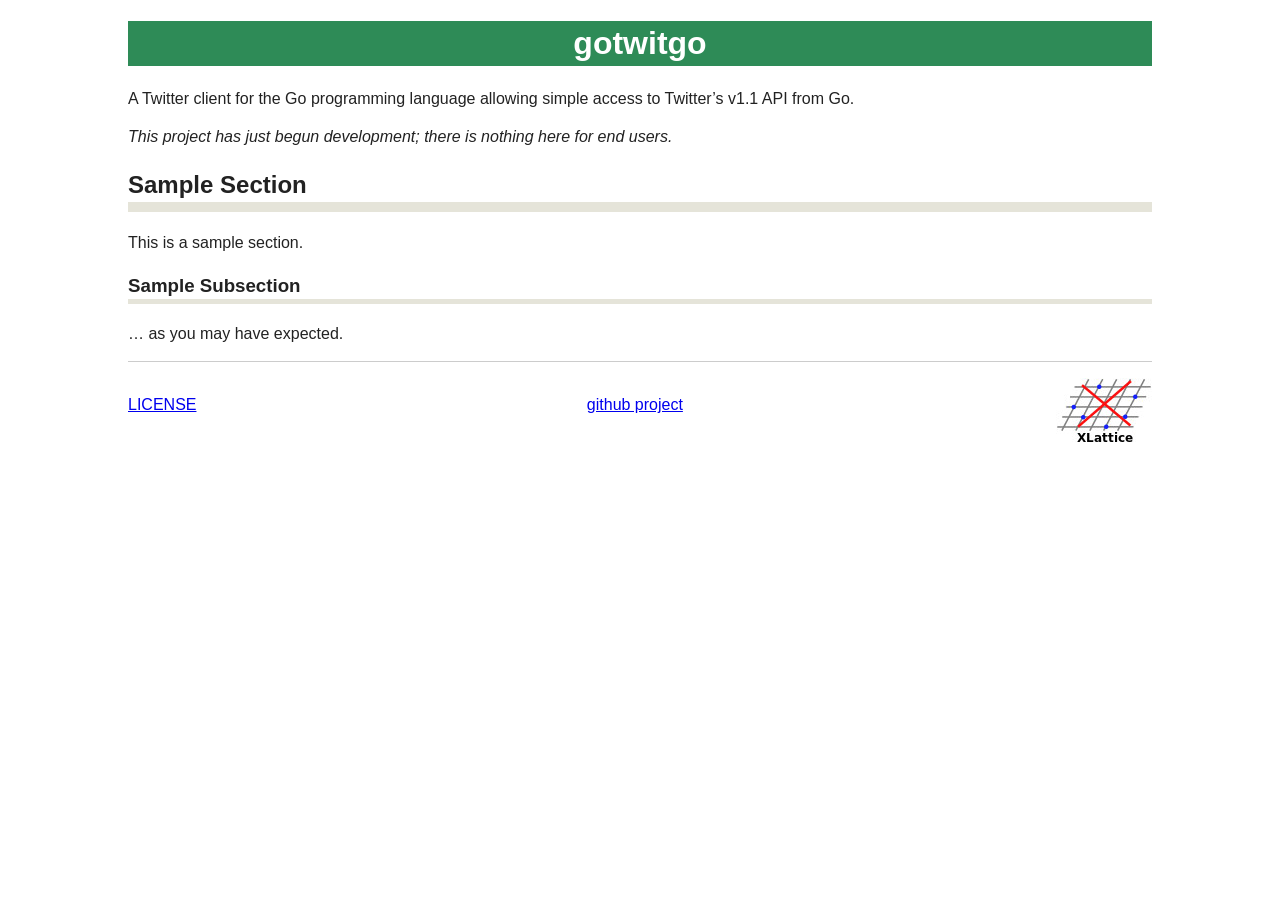
==== index.html @ a44fb595 "enhanced page layout" ====
<!DOCTYPE html PUBLIC "-//W3C//DTD XHTML 1.0 Transitional//EN" "http://www.w3.org/TR/xhtml1/DTD/xhtml1-transitional.dtd">
<html xmlns="http://www.w3.org/1999/xhtml">
<head>
  <title>gotwitgo</title>
  <meta charset="utf-8" />
  <link rel="stylesheet" type="text/css" href="css/main.css" />
  <link rel="stylesheet" type="text/css" href="css/normalize.css" />
  <link rel="stylesheet" type="text/css" href="css/ghp.css" />
</head>
<body>
<div class="content">
<h1>gotwitgo</h1>

<p>A Twitter client for the Go programming language allowing simple
access to Twitter&rsquo;s v1.1 API from Go.</p>

<p><em>This project has just begun development; there is nothing here for end users.</em></p>

<h2>Sample Section</h2>

<p>This is a sample section.</p>

<h3>Sample Subsection</h3>

<p>&hellip; as you may have expected.</p>
  <div class="f">
    <hr />
    <div class="license">
      <p><a href="LICENSE.html">LICENSE</a></p>
    </div>
    <div class="project">
      <p><a href="https://github.com/jddixon/gotwitgo">github project</a></p>
    </div>
    <div class="logo" >
      <a href="http://www.xlattice.org">
      <img src="img/xlattice-2014.jpg" alt="the XLattice Project" style="float: right;" >
      </a>
    </div>
  </div>
</div>
</body>
</html>
---- css/main.css ----
/*! HTML5 Boilerplate v4.3.0 | MIT License | http://h5bp.com/ */

/*
 * What follows is the result of much research on cross-browser styling.
 * Credit left inline and big thanks to Nicolas Gallagher, Jonathan Neal,
 * Kroc Camen, and the H5BP dev community and team.
 */

/* ==========================================================================
   Base styles: opinionated defaults
   ========================================================================== */

html,
button,
input,
select,
textarea {
    color: #222;
}

html {
    font-size: 1em;
    line-height: 1.4;
}

/*
 * Remove text-shadow in selection highlight: h5bp.com/i
 * These selection rule sets have to be separate.
 * Customize the background color to match your design.
 */

::-moz-selection {
    background: #b3d4fc;
    text-shadow: none;
}

::selection {
    background: #b3d4fc;
    text-shadow: none;
}

/*
 * A better looking default horizontal rule
 */

hr {
    display: block;
    height: 1px;
    border: 0;
    border-top: 1px solid #ccc;
    margin: 1em 0;
    padding: 0;
}

/*
 * Remove the gap between images, videos, audio and canvas and the bottom of
 * their containers: h5bp.com/i/440
 */

audio,
canvas,
img,
video {
    vertical-align: middle;
}

/*
 * Remove default fieldset styles.
 */

fieldset {
    border: 0;
    margin: 0;
    padding: 0;
}

/*
 * Allow only vertical resizing of textareas.
 */

textarea {
    resize: vertical;
}

/* ==========================================================================
   Browse Happy prompt
   ========================================================================== */

.browsehappy {
    margin: 0.2em 0;
    background: #ccc;
    color: #000;
    padding: 0.2em 0;
}

/* ==========================================================================
   Author's custom styles
   ========================================================================== */

















/* ==========================================================================
   Helper classes
   ========================================================================== */

/*
 * Image replacement
 */

.ir {
    background-color: transparent;
    border: 0;
    overflow: hidden;
    /* IE 6/7 fallback */
    *text-indent: -9999px;
}

.ir:before {
    content: "";
    display: block;
    width: 0;
    height: 150%;
}

/*
 * Hide from both screenreaders and browsers: h5bp.com/u
 */

.hidden {
    display: none !important;
    visibility: hidden;
}

/*
 * Hide only visually, but have it available for screenreaders: h5bp.com/v
 */

.visuallyhidden {
    border: 0;
    clip: rect(0 0 0 0);
    height: 1px;
    margin: -1px;
    overflow: hidden;
    padding: 0;
    position: absolute;
    width: 1px;
}

/*
 * Extends the .visuallyhidden class to allow the element to be focusable
 * when navigated to via the keyboard: h5bp.com/p
 */

.visuallyhidden.focusable:active,
.visuallyhidden.focusable:focus {
    clip: auto;
    height: auto;
    margin: 0;
    overflow: visible;
    position: static;
    width: auto;
}

/*
 * Hide visually and from screenreaders, but maintain layout
 */

.invisible {
    visibility: hidden;
}

/*
 * Clearfix: contain floats
 *
 * For modern browsers
 * 1. The space content is one way to avoid an Opera bug when the
 *    `contenteditable` attribute is included anywhere else in the document.
 *    Otherwise it causes space to appear at the top and bottom of elements
 *    that receive the `clearfix` class.
 * 2. The use of `table` rather than `block` is only necessary if using
 *    `:before` to contain the top-margins of child elements.
 */

.clearfix:before,
.clearfix:after {
    content: " "; /* 1 */
    display: table; /* 2 */
}

.clearfix:after {
    clear: both;
}

/*
 * For IE 6/7 only
 * Include this rule to trigger hasLayout and contain floats.
 */

.clearfix {
    *zoom: 1;
}

/* ==========================================================================
   EXAMPLE Media Queries for Responsive Design.
   These examples override the primary ('mobile first') styles.
   Modify as content requires.
   ========================================================================== */

@media only screen and (min-width: 35em) {
    /* Style adjustments for viewports that meet the condition */
}

@media print,
       (-o-min-device-pixel-ratio: 5/4),
       (-webkit-min-device-pixel-ratio: 1.25),
       (min-resolution: 120dpi) {
    /* Style adjustments for high resolution devices */
}

/* ==========================================================================
   Print styles.
   Inlined to avoid required HTTP connection: h5bp.com/r
   ========================================================================== */

@media print {
    * {
        background: transparent !important;
        color: #000 !important; /* Black prints faster: h5bp.com/s */
        box-shadow: none !important;
        text-shadow: none !important;
    }

    a,
    a:visited {
        text-decoration: underline;
    }

    a[href]:after {
        content: " (" attr(href) ")";
    }

    abbr[title]:after {
        content: " (" attr(title) ")";
    }

    /*
     * Don't show links for images, or javascript/internal links
     */

    .ir a:after,
    a[href^="javascript:"]:after,
    a[href^="#"]:after {
        content: "";
    }

    pre,
    blockquote {
        border: 1px solid #999;
        page-break-inside: avoid;
    }

    thead {
        display: table-header-group; /* h5bp.com/t */
    }

    tr,
    img {
        page-break-inside: avoid;
    }

    img {
        max-width: 100% !important;
    }

    @page {
        margin: 0.5cm;
    }

    p,
    h2,
    h3 {
        orphans: 3;
        widows: 3;
    }

    h2,
    h3 {
        page-break-after: avoid;
    }
}
---- css/ghp.css ----
div.content {
  /* background-color:#f6f6f6;
  border-left:1px solid bluegrey; 
  border-right:1px solid bluegrey;
  border-top:1px solid bluegrey;
  border-bottom:1px solid bluegrey; */
  width:1024px;
  margin-left:auto; margin-right:auto;
}
div.f { width: 100%; }
div.f div.license { float: left; width:33%; }
div.f div.project { 
    display: inline-block; 
    margin:0 auto; 
    text-align: center;
    width:33%;
}
div.f div.logo { float: right; width:33%;}

/* possible conflicts here*/

h1 { background-color: seagreen;
    color: white;
    text-align: center;
    width: 100%;
}
h2 { border-bottom: solid 10px  #e5e4d9; }
h3 { border-bottom: solid  5px  #e5e4d9; }
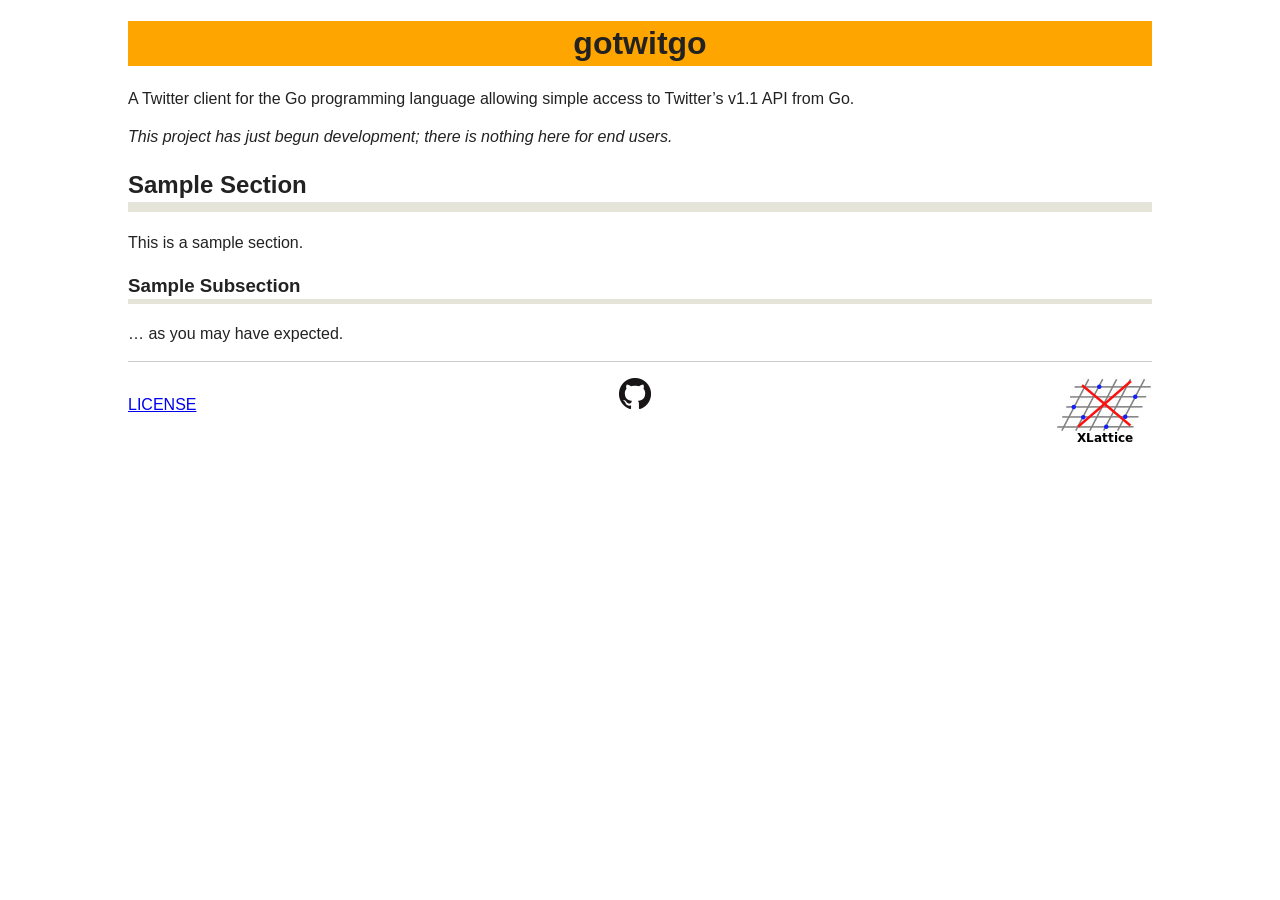
==== commit 0d3b9cf7: "css changes" ====
--- a/index.html
+++ b/index.html
@@ -29,7 +29,10 @@
       <p><a href="LICENSE.html">LICENSE</a></p>
     </div>
     <div class="project">
-      <p><a href="https://github.com/jddixon/gotwitgo">github project</a></p>
+      <a href="https://github.com/jddixon/gotwitgo">      <img src="img/GitHub-Mark-32px.png" 
+        alt="link to project"  
+        style="display: inline-block; margin-left: 0 auto; margin-right: 0 auto">
+       </a>
     </div>
     <div class="logo" >
       <a href="http://www.xlattice.org">
--- a/css/ghp.css
+++ b/css/ghp.css
@@ -8,21 +8,37 @@
   margin-left:auto; margin-right:auto;
 }
 div.f { width: 100%; }
-div.f div.license { float: left; width:33%; }
+div.f div.license { 
+    display:inline-block;
+    width:33%; 
+    float: left; 
+}
 div.f div.project { 
-    display: inline-block; 
-    margin:0 auto; 
+    display:inline-block;
+    width:33%;
+    margin-left: 0 auto;
+    margin-righ: 0 auto;
     text-align: center;
-    width:33%;
 }
-div.f div.logo { float: right; width:33%;}
+div.f div.logo { 
+    display:inline-block;
+    width:33%; 
+    float: right; 
+}
 
-/* possible conflicts here*/
-
-h1 { background-color: seagreen;
-    color: white;
+h1 { 
+    background-color: orange; 
     text-align: center;
     width: 100%;
 }
+.libTop { 
+    color: white;
+    background-color: teal; 
+}
+.appTop { 
+    color: white;
+    background-color: seagreen; 
+}
+
 h2 { border-bottom: solid 10px  #e5e4d9; }
 h3 { border-bottom: solid  5px  #e5e4d9; }
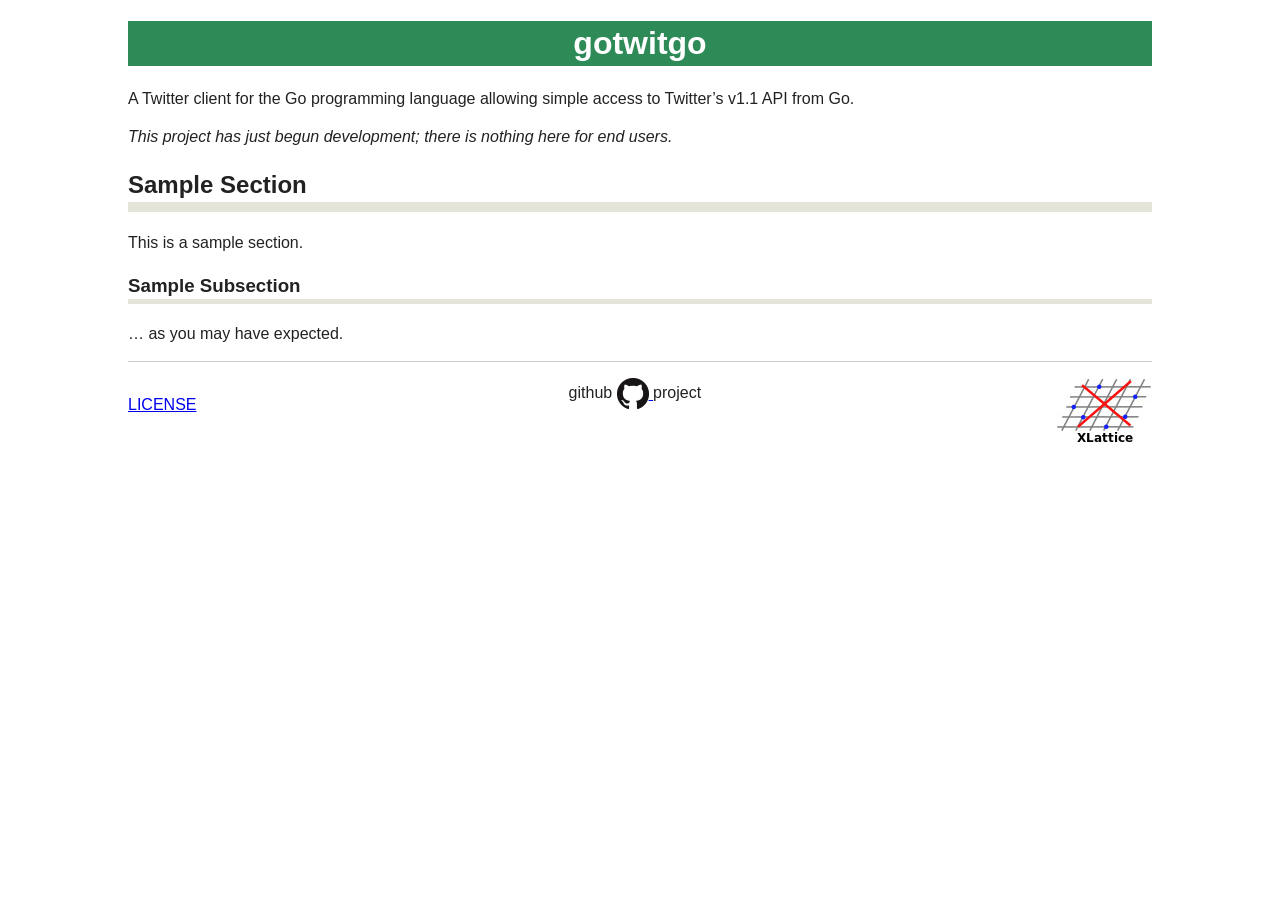
==== commit 0c7e8f91: "standardizing layout" ====
--- a/index.html
+++ b/index.html
@@ -9,7 +9,7 @@
 </head>
 <body>
 <div class="content">
-<h1>gotwitgo</h1>
+<h1 class="appTop">gotwitgo</h1>
 
 <p>A Twitter client for the Go programming language allowing simple
 access to Twitter&rsquo;s v1.1 API from Go.</p>
@@ -29,10 +29,10 @@
       <p><a href="LICENSE.html">LICENSE</a></p>
     </div>
     <div class="project">
-      <a href="https://github.com/jddixon/gotwitgo">      <img src="img/GitHub-Mark-32px.png" 
+      github <a href="https://github.com/jddixon/gotwitgo">      <img src="img/GitHub-Mark-32px.png" 
         alt="link to project"  
         style="display: inline-block; margin-left: 0 auto; margin-right: 0 auto">
-       </a>
+       </a> project
     </div>
     <div class="logo" >
       <a href="http://www.xlattice.org">
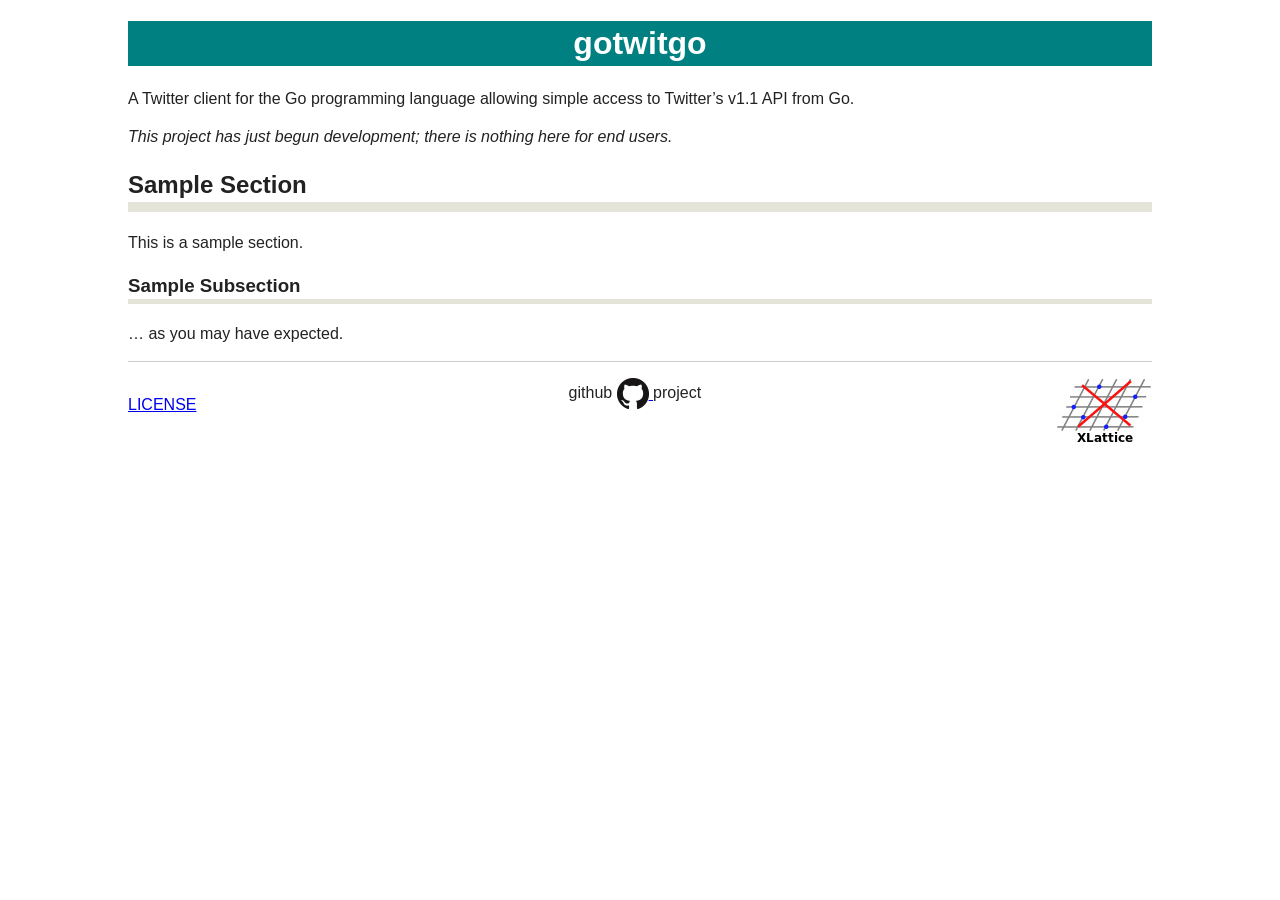
==== commit d78c826c: "ghp: updating license, index.html" ====
--- a/index.html
+++ b/index.html
@@ -9,7 +9,7 @@
 </head>
 <body>
 <div class="content">
-<h1 class="appTop">gotwitgo</h1>
+<h1 class="libTop">gotwitgo</h1>
 
 <p>A Twitter client for the Go programming language allowing simple
 access to Twitter&rsquo;s v1.1 API from Go.</p>
--- a/css/ghp.css
+++ b/css/ghp.css
@@ -3,8 +3,10 @@
   border-left:1px solid bluegrey; 
   border-right:1px solid bluegrey;
   border-top:1px solid bluegrey;
-  border-bottom:1px solid bluegrey; */
+  border-bottom:1px solid bluegrey; 
   width:1024px;
+  */
+  width:80%;
   margin-left:auto; margin-right:auto;
 }
 div.f { width: 100%; }
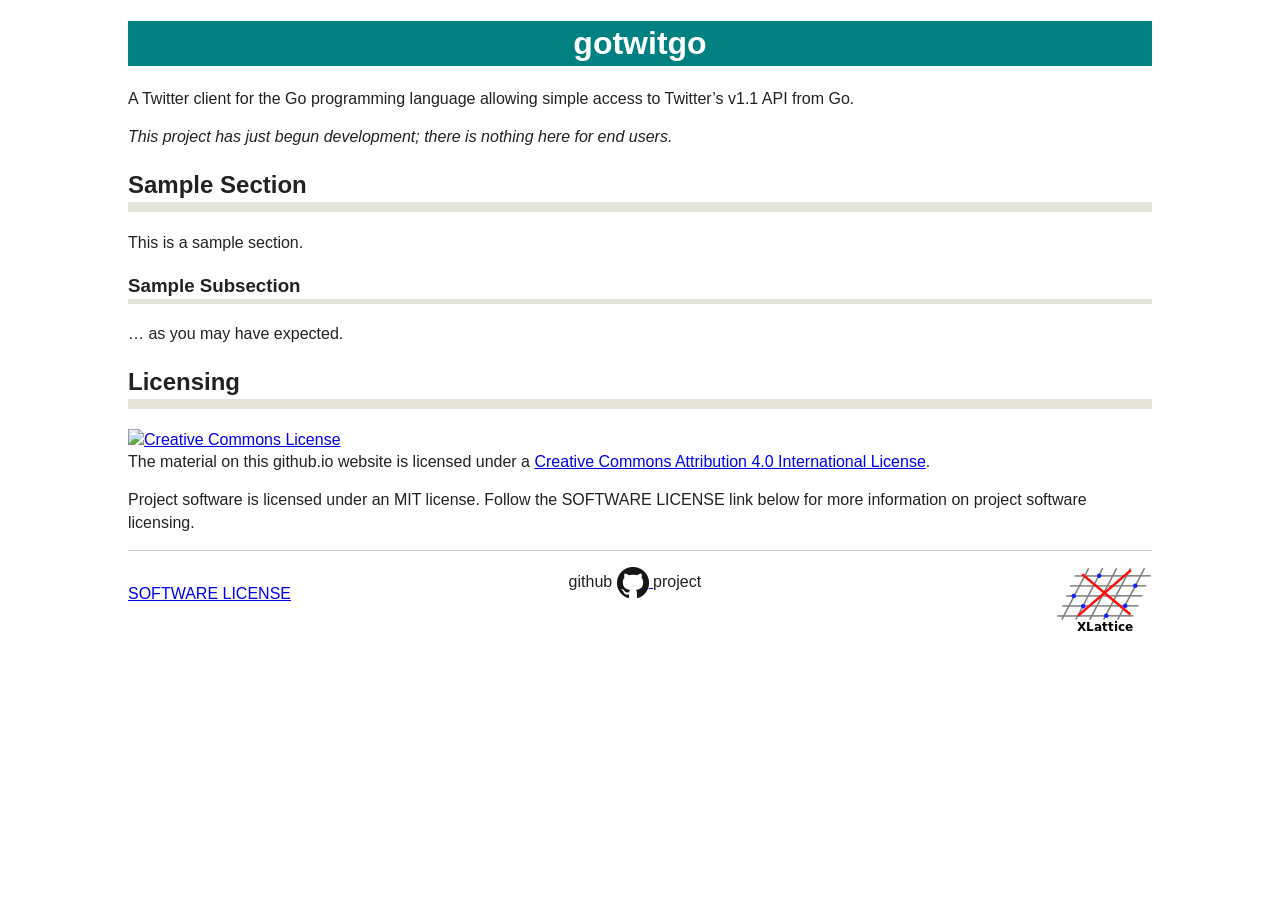
==== commit ed4e374c: "revised licensing, update .gitignnore" ====
--- a/index.html
+++ b/index.html
@@ -23,10 +23,14 @@
 <h3>Sample Subsection</h3>
 
 <p>&hellip; as you may have expected.</p>
-  <div class="f">
+
+<h2>Licensing</h2>
+<p><a rel="license" href="http://creativecommons.org/licenses/by/4.0/"><img alt="Creative Commons License" style="border-width:0" src="https://i.creativecommons.org/l/by/4.0/88x31.png" /></a><br />The material on this github.io website is licensed under a <a rel="license" href="http://creativecommons.org/licenses/by/4.0/">Creative Commons Attribution 4.0 International License</a>.</p>
+<p>Project software is licensed under an MIT license.
+Follow the SOFTWARE LICENSE link below for more information on project software licensing.</p>  <div class="f">
     <hr />
     <div class="license">
-      <p><a href="LICENSE.html">LICENSE</a></p>
+      <p><a href="LICENSE.html">SOFTWARE LICENSE</a></p>
     </div>
     <div class="project">
       github <a href="https://github.com/jddixon/gotwitgo">      <img src="img/GitHub-Mark-32px.png" 
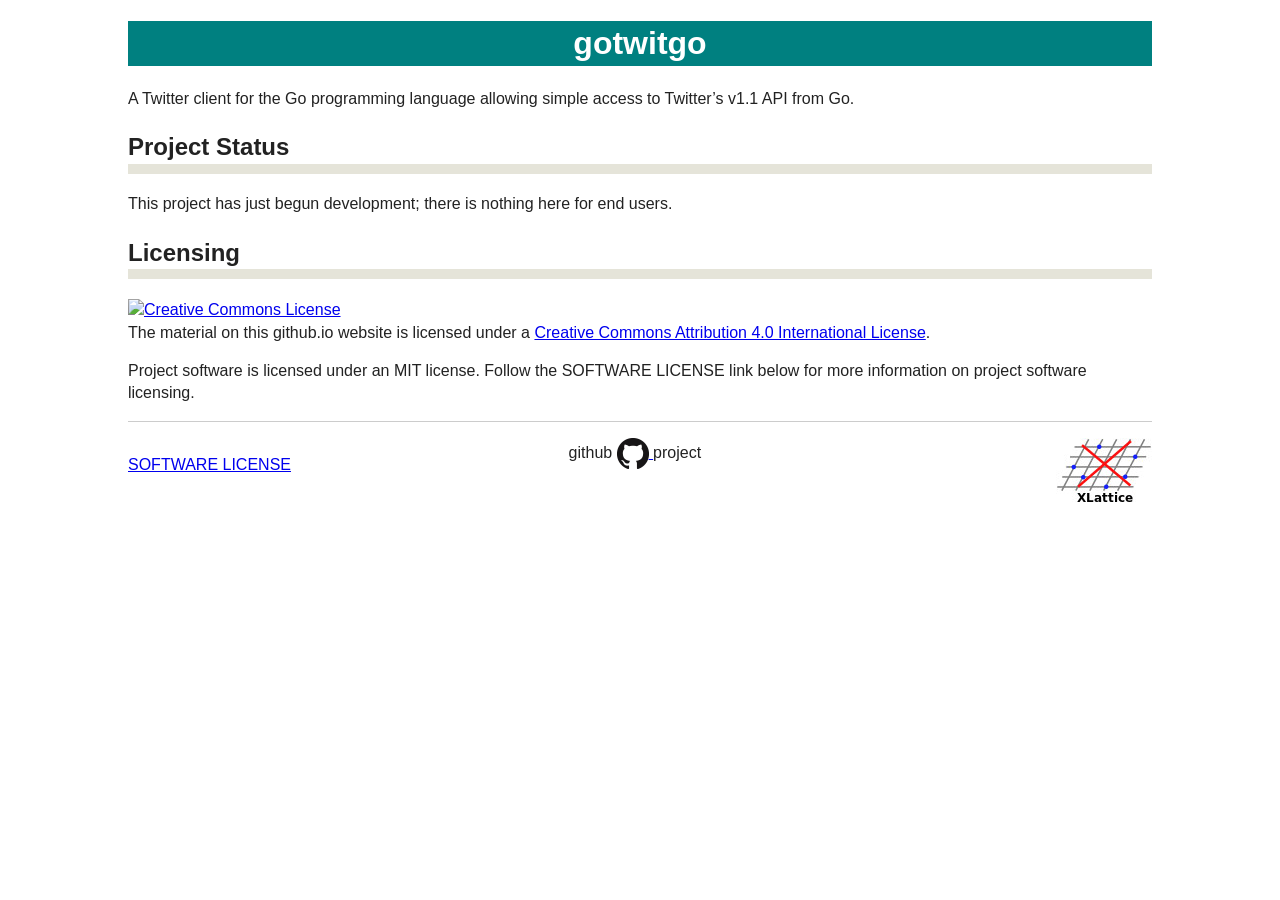
==== commit 6d28627c: "minor cleanup" ====
--- a/index.html
+++ b/index.html
@@ -14,15 +14,9 @@
 <p>A Twitter client for the Go programming language allowing simple
 access to Twitter&rsquo;s v1.1 API from Go.</p>
 
-<p><em>This project has just begun development; there is nothing here for end users.</em></p>
+<h2>Project Status</h2>
 
-<h2>Sample Section</h2>
-
-<p>This is a sample section.</p>
-
-<h3>Sample Subsection</h3>
-
-<p>&hellip; as you may have expected.</p>
+<p>This project has just begun development; there is nothing here for end users.</p>
 
 <h2>Licensing</h2>
 <p><a rel="license" href="http://creativecommons.org/licenses/by/4.0/"><img alt="Creative Commons License" style="border-width:0" src="https://i.creativecommons.org/l/by/4.0/88x31.png" /></a><br />The material on this github.io website is licensed under a <a rel="license" href="http://creativecommons.org/licenses/by/4.0/">Creative Commons Attribution 4.0 International License</a>.</p>
